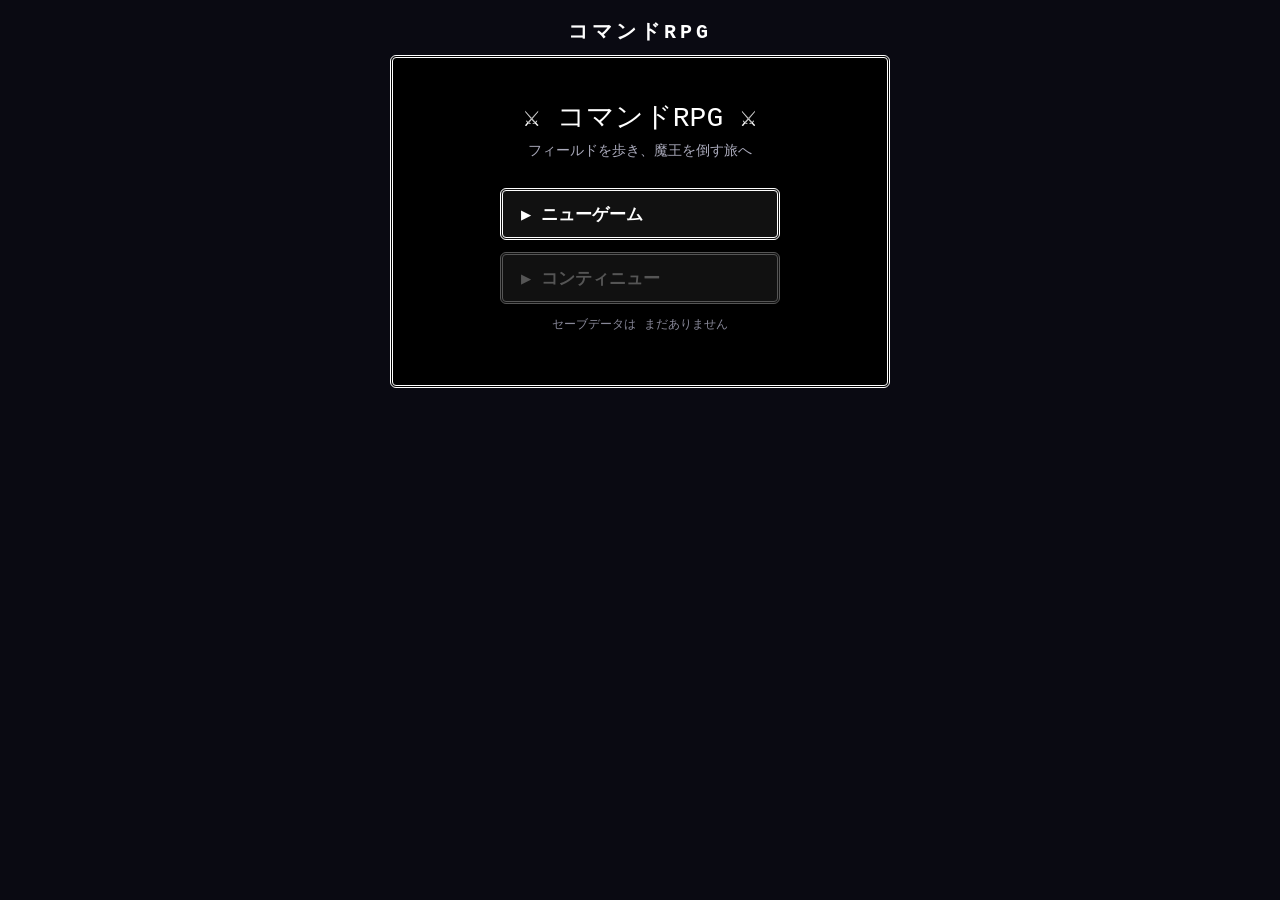
==== command-rpg/index.html @ 355d3533 "コマンドRPG ステップ1: コアループと演出の土台" ====
<!DOCTYPE html>
<html lang="ja">
<head>
<meta charset="UTF-8">
<meta name="viewport" content="width=device-width, initial-scale=1.0, user-scalable=no">
<title>コマンドRPG ― ステップ1</title>
<link rel="stylesheet" href="style.css">
</head>
<body>
<div class="app">
  <h1>コマンドRPG</h1>

  <div id="titleScreen" class="title-screen">
    <p class="title-logo">⚔ コマンドRPG ⚔</p>
    <p class="title-sub">フィールドを歩き、魔王を倒す旅へ</p>
    <div class="title-menu">
      <button id="newGameBtn" type="button">▶ ニューゲーム</button>
      <button id="continueBtn" type="button">▶ コンティニュー</button>
    </div>
    <p id="titleNote" class="title-note"></p>
  </div>

  <div id="gameScreen" class="hidden">
    <div class="hud window">
      <span id="hudName">ゆうしゃ</span>
      <span id="hudLv">Lv 1</span>
      <span id="hudHp">HP 32/32</span>
      <span id="hudMp">MP 10/10</span>
      <span id="hudGold">0 G</span>
      <span id="hudPotion">やくそう 3</span>
    </div>

    <div id="fieldWrap" class="stage-wrap">
      <canvas id="fieldCanvas" width="480" height="480"></canvas>
    </div>

    <div id="battleWrap" class="stage-wrap hidden">
      <div id="battleStage" class="battle-stage">
        <canvas id="enemyCanvas" width="192" height="192"></canvas>
        <div id="enemyInfo" class="enemy-info window"></div>
        <div id="dmgPopup" class="dmg-popup hidden"></div>
        <div id="critPopup" class="crit-popup hidden">クリティカル！</div>
      </div>
      <div id="commandWindow" class="window command-window hidden"></div>
    </div>

    <div id="messageWindow" class="window message-window">
      <span id="messageText"></span><span id="messageCursor" class="msg-cursor hidden">▼</span>
    </div>

    <div class="field-buttons">
      <button id="saveBtn" type="button">セーブ</button>
      <button id="potionBtn" type="button">やくそうを使う</button>
      <button id="muteBtn" type="button">音：ON</button>
    </div>

    <div class="pad" aria-label="仮想ゲームパッド">
      <div class="dpad">
        <button class="pad-btn pad-up" data-dir="up" type="button">▲</button>
        <button class="pad-btn pad-left" data-dir="left" type="button">◀</button>
        <button class="pad-btn pad-right" data-dir="right" type="button">▶</button>
        <button class="pad-btn pad-down" data-dir="down" type="button">▼</button>
      </div>
      <div class="abtns">
        <button id="padB" class="round-btn" type="button">B<br><small>もどる</small></button>
        <button id="padA" class="round-btn" type="button">A<br><small>けってい</small></button>
      </div>
    </div>
    <p class="help">キーボード：矢印/WASD＝移動・選択、Enter/Z＝決定、Esc/X＝戻る、M＝音のON/OFF</p>
  </div>

  <p id="loadError" class="load-error hidden">データを読み込めませんでした。公開ページ（https）から開いてください。</p>
</div>
<script src="js/audio.js"></script>
<script src="js/battle.js"></script>
<script src="js/game.js"></script>
</body>
</html>
---- command-rpg/style.css ----
* { box-sizing: border-box; -webkit-tap-highlight-color: transparent; }
body { margin: 0; background: #0a0a12; color: #fff; font-family: "Courier New", ui-monospace, monospace; }
.app { max-width: 520px; margin: 0 auto; padding: 12px 10px 32px; }
h1 { text-align: center; font-size: 20px; letter-spacing: 4px; margin: 6px 0 10px; }
.hidden { display: none !important; }

/* クラシックRPG風：黒背景＋白二重線ウィンドウ */
.window {
  background: #000;
  border: 3px double #fff;
  border-radius: 6px;
  padding: 10px 12px;
}
.hud { display: flex; flex-wrap: wrap; gap: 6px 14px; font-size: 14px; margin-bottom: 8px; }

.title-screen { text-align: center; padding: 40px 16px; border: 3px double #fff; border-radius: 6px; background: #000; }
.title-logo { font-size: 28px; margin: 0 0 6px; }
.title-sub { color: #aab; margin: 0 0 28px; font-size: 14px; }
.title-menu { display: grid; gap: 12px; max-width: 280px; margin: 0 auto; }
.title-menu button {
  min-height: 52px; font-size: 17px; font-family: inherit; font-weight: 700;
  background: #111; color: #fff; border: 3px double #fff; border-radius: 6px; text-align: left; padding: 0 18px;
}
.title-menu button:disabled { color: #555; border-color: #555; }
.title-note { color: #889; font-size: 12px; min-height: 1.4em; }

.stage-wrap { position: relative; }
#fieldCanvas { width: 100%; height: auto; display: block; background: #000; border: 3px double #fff; border-radius: 6px; image-rendering: pixelated; }

.battle-stage {
  position: relative; background: radial-gradient(ellipse at 50% 65%, #274a27 0%, #101d10 55%, #000 100%);
  border: 3px double #fff; border-radius: 6px; min-height: 250px;
  display: flex; align-items: center; justify-content: center; overflow: hidden;
}
.battle-stage.shake { animation: shake 0.3s linear; }
.battle-stage.shake-big { animation: shake 0.45s linear; }
@keyframes shake {
  0%, 100% { transform: translate(0, 0); }
  20% { transform: translate(-7px, 3px); }
  40% { transform: translate(6px, -4px); }
  60% { transform: translate(-5px, -3px); }
  80% { transform: translate(5px, 3px); }
}
#enemyCanvas { width: 192px; height: 192px; image-rendering: pixelated; }
.enemy-info { position: absolute; top: 8px; left: 8px; font-size: 14px; padding: 6px 10px; }
.dmg-popup {
  position: absolute; top: 34%; left: 50%; transform: translateX(-50%);
  font-size: 40px; font-weight: 900; color: #fff; text-shadow: 2px 2px 0 #c00, -1px -1px 0 #000;
  animation: dmgup 0.9s ease-out forwards; pointer-events: none;
}
.dmg-popup.heal { color: #7dff8a; text-shadow: 2px 2px 0 #063, -1px -1px 0 #000; }
.crit-popup {
  position: absolute; top: 16%; left: 50%; transform: translateX(-50%) rotate(-6deg);
  font-size: 26px; font-weight: 900; color: #ffd23e; text-shadow: 2px 2px 0 #a00;
  animation: dmgup 0.9s ease-out forwards; pointer-events: none;
}
@keyframes dmgup {
  0% { opacity: 0; margin-top: 18px; }
  15% { opacity: 1; }
  100% { opacity: 0; margin-top: -26px; }
}
.command-window { margin-top: 8px; display: grid; gap: 2px; font-size: 17px; }
.command-window .cmd { padding: 7px 10px; border-radius: 4px; cursor: pointer; min-height: 40px; }
.command-window .cmd.selected { background: #fff; color: #000; font-weight: 700; }
.command-window .cmd.disabled { color: #666; }

.message-window { margin-top: 8px; min-height: 76px; font-size: 16px; line-height: 1.7; white-space: pre-line; }
.msg-cursor { animation: blink 0.7s steps(1) infinite; }
@keyframes blink { 50% { opacity: 0; } }

.field-buttons { display: flex; gap: 8px; margin-top: 10px; }
.field-buttons button {
  flex: 1; min-height: 46px; font-family: inherit; font-size: 14px;
  background: #111; color: #fff; border: 2px solid #fff; border-radius: 6px;
}

.pad { display: flex; justify-content: space-between; align-items: center; margin-top: 14px; padding: 0 6px; user-select: none; touch-action: none; }
.dpad { display: grid; grid-template-columns: 52px 52px 52px; grid-template-rows: 52px 52px 52px; }
.pad-btn { background: #222; color: #fff; border: 2px solid #666; font-size: 18px; }
.pad-up { grid-area: 1 / 2; border-radius: 8px 8px 0 0; }
.pad-left { grid-area: 2 / 1; border-radius: 8px 0 0 8px; }
.pad-right { grid-area: 2 / 3; border-radius: 0 8px 8px 0; }
.pad-down { grid-area: 3 / 2; border-radius: 0 0 8px 8px; }
.pad-btn:active { background: #555; }
.abtns { display: flex; gap: 14px; align-items: center; }
.round-btn {
  width: 68px; height: 68px; border-radius: 50%; background: #7a1f2b; color: #fff;
  border: 2px solid #d98a94; font-family: inherit; font-size: 16px; font-weight: 700; line-height: 1.15;
}
.round-btn:active { background: #a82c3c; }
.help { color: #778; font-size: 12px; text-align: center; }
.load-error { color: #ff8080; text-align: center; }
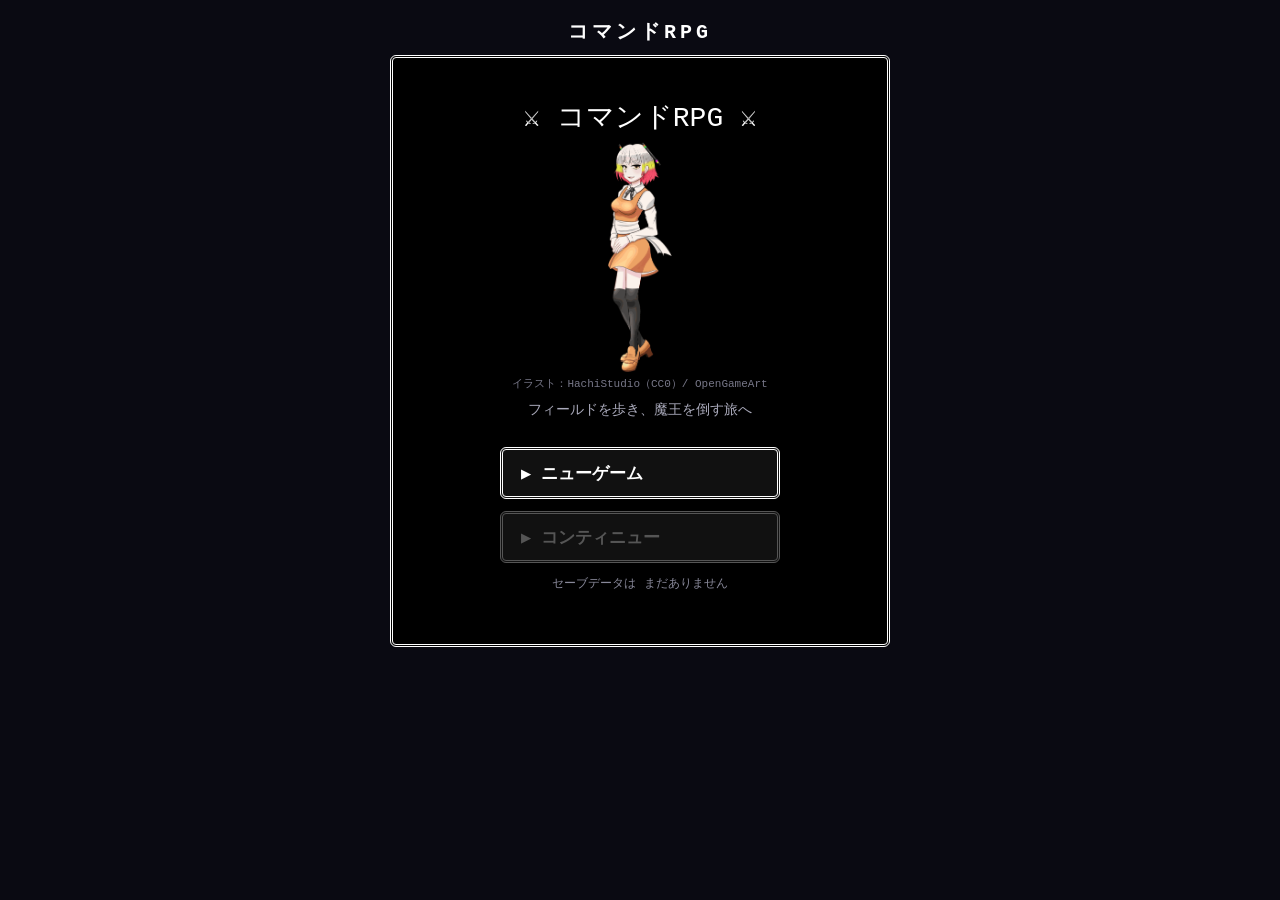
==== commit 5bb5a703: "コマンドRPG: CC0アニメ風イラスト導入（タイトル/看板娘ハチ/会話ポートレート/ショップ）" ====
--- a/command-rpg/index.html
+++ b/command-rpg/index.html
@@ -12,6 +12,8 @@
 
   <div id="titleScreen" class="title-screen">
     <p class="title-logo">⚔ コマンドRPG ⚔</p>
+    <img id="titleArt" class="title-art" alt="看板娘ハチ（CC0イラスト）">
+    <p class="title-credit">イラスト：HachiStudio（CC0）/ OpenGameArt</p>
     <p class="title-sub">フィールドを歩き、魔王を倒す旅へ</p>
     <div class="title-menu">
       <button id="newGameBtn" type="button">▶ ニューゲーム</button>
@@ -21,6 +23,7 @@
   </div>
 
   <div id="gameScreen" class="hidden">
+    <div id="guideLine" class="guide-line">目標：読み込み中…</div>
     <div class="hud window">
       <span id="hudName">ゆうしゃ</span>
       <span id="hudLv">Lv 1</span>
@@ -45,10 +48,12 @@
     </div>
 
     <div id="messageWindow" class="window message-window">
-      <span id="messageText"></span><span id="messageCursor" class="msg-cursor hidden">▼</span>
+      <img id="msgPortrait" class="msg-portrait hidden" alt="">
+      <div class="msg-body"><span id="messageText"></span><span id="messageCursor" class="msg-cursor hidden">▼</span></div>
     </div>
 
     <div class="field-buttons">
+      <button id="menuBtn" type="button">メニュー</button>
       <button id="saveBtn" type="button">セーブ</button>
       <button id="potionBtn" type="button">やくそうを使う</button>
       <button id="muteBtn" type="button">音：ON</button>
@@ -69,8 +74,26 @@
     <p class="help">キーボード：矢印/WASD＝移動・選択、Enter/Z＝決定、Esc/X＝戻る、M＝音のON/OFF</p>
   </div>
 
+  <div id="panelOverlay" class="overlay hidden">
+    <div class="sheet window">
+      <div id="panelTitle" class="sheet-title"></div>
+      <div id="panelBody" class="sheet-body"></div>
+      <button id="panelClose" class="sheet-close" type="button">とじる（B）</button>
+    </div>
+  </div>
+  <div id="confirmOverlay" class="overlay hidden">
+    <div class="sheet window confirm-sheet">
+      <div id="confirmText" class="confirm-text"></div>
+      <div class="confirm-btns">
+        <button id="confirmYes" type="button">はい</button>
+        <button id="confirmNo" type="button">いいえ</button>
+      </div>
+    </div>
+  </div>
+
   <p id="loadError" class="load-error hidden">データを読み込めませんでした。公開ページ（https）から開いてください。</p>
 </div>
+<script src="js/assets.js"></script>
 <script src="js/audio.js"></script>
 <script src="js/battle.js"></script>
 <script src="js/game.js"></script>
--- a/command-rpg/style.css
+++ b/command-rpg/style.css
@@ -90,3 +90,60 @@
 .round-btn:active { background: #a82c3c; }
 .help { color: #778; font-size: 12px; text-align: center; }
 .load-error { color: #ff8080; text-align: center; }
+
+/* ---- ステップ2追加：ガイド行・モーダル・リスト ---- */
+html, body { height: 100%; overscroll-behavior: none; }
+body { touch-action: manipulation; }
+.app { min-height: 100dvh; display: flex; flex-direction: column; }
+.guide-line {
+  background: #14213d; border: 2px solid #ffd23e; color: #ffe98a; border-radius: 6px;
+  font-size: 13px; padding: 6px 10px; margin-bottom: 8px; white-space: nowrap; overflow: hidden; text-overflow: ellipsis;
+}
+.overlay {
+  position: fixed; inset: 0; background: rgba(0,0,0,0.65); z-index: 40;
+  display: flex; align-items: flex-end; justify-content: center; padding: 10px;
+}
+.sheet { width: 100%; max-width: 500px; max-height: 78dvh; display: flex; flex-direction: column; }
+.sheet-title { font-size: 17px; font-weight: 700; border-bottom: 1px solid #666; padding-bottom: 6px; margin-bottom: 6px; }
+.sheet-body { overflow-y: auto; -webkit-overflow-scrolling: touch; min-height: 0; }
+.sheet-close {
+  margin-top: 10px; min-height: 48px; font-family: inherit; font-size: 15px;
+  background: #111; color: #fff; border: 2px solid #fff; border-radius: 6px; width: 100%;
+}
+.menu-row {
+  display: flex; justify-content: space-between; align-items: center; gap: 10px;
+  width: 100%; min-height: 52px; padding: 10px 12px; margin: 4px 0;
+  background: #111; color: #fff; border: 2px solid #888; border-radius: 8px;
+  font-family: inherit; font-size: 16px; text-align: left;
+}
+.menu-row:active { background: #333; }
+.menu-row .sub { color: #9fd; font-size: 13px; text-align: right; }
+.menu-row.disabled { color: #666; border-color: #444; }
+.stat-table { width: 100%; font-size: 15px; border-collapse: collapse; }
+.stat-table td { padding: 7px 4px; border-bottom: 1px solid #333; }
+.stat-table td:last-child { text-align: right; }
+.confirm-sheet { text-align: center; }
+.confirm-text { font-size: 16px; line-height: 1.7; padding: 8px 4px 14px; white-space: pre-line; }
+.confirm-btns { display: flex; gap: 12px; }
+.confirm-btns button {
+  flex: 1; min-height: 52px; font-family: inherit; font-size: 17px; font-weight: 700;
+  border-radius: 8px; border: 2px solid #fff; background: #2456c8; color: #fff;
+}
+.confirm-btns #confirmNo { background: #333; }
+.shop-tabs { display: flex; gap: 8px; margin-bottom: 6px; }
+.shop-tabs button {
+  flex: 1; min-height: 48px; font-family: inherit; font-size: 16px; border-radius: 8px;
+  border: 2px solid #888; background: #111; color: #fff;
+}
+.shop-tabs button.active { background: #fff; color: #000; font-weight: 700; }
+
+/* ---- CC0イラスト表示 ---- */
+.title-art { height: 230px; max-width: 80%; object-fit: contain; display: block; margin: 4px auto; }
+.title-credit { color: #778; font-size: 11px; margin: 0 0 10px; }
+.message-window { display: flex; gap: 10px; align-items: flex-start; }
+.msg-portrait {
+  width: 64px; height: 84px; object-fit: cover; object-position: top center; flex: none;
+  border: 2px solid #fff; border-radius: 6px; background: #1c2436;
+}
+.msg-body { flex: 1; min-width: 0; }
+.shop-art { display: block; height: 120px; margin: 2px auto 6px; object-fit: contain; }
